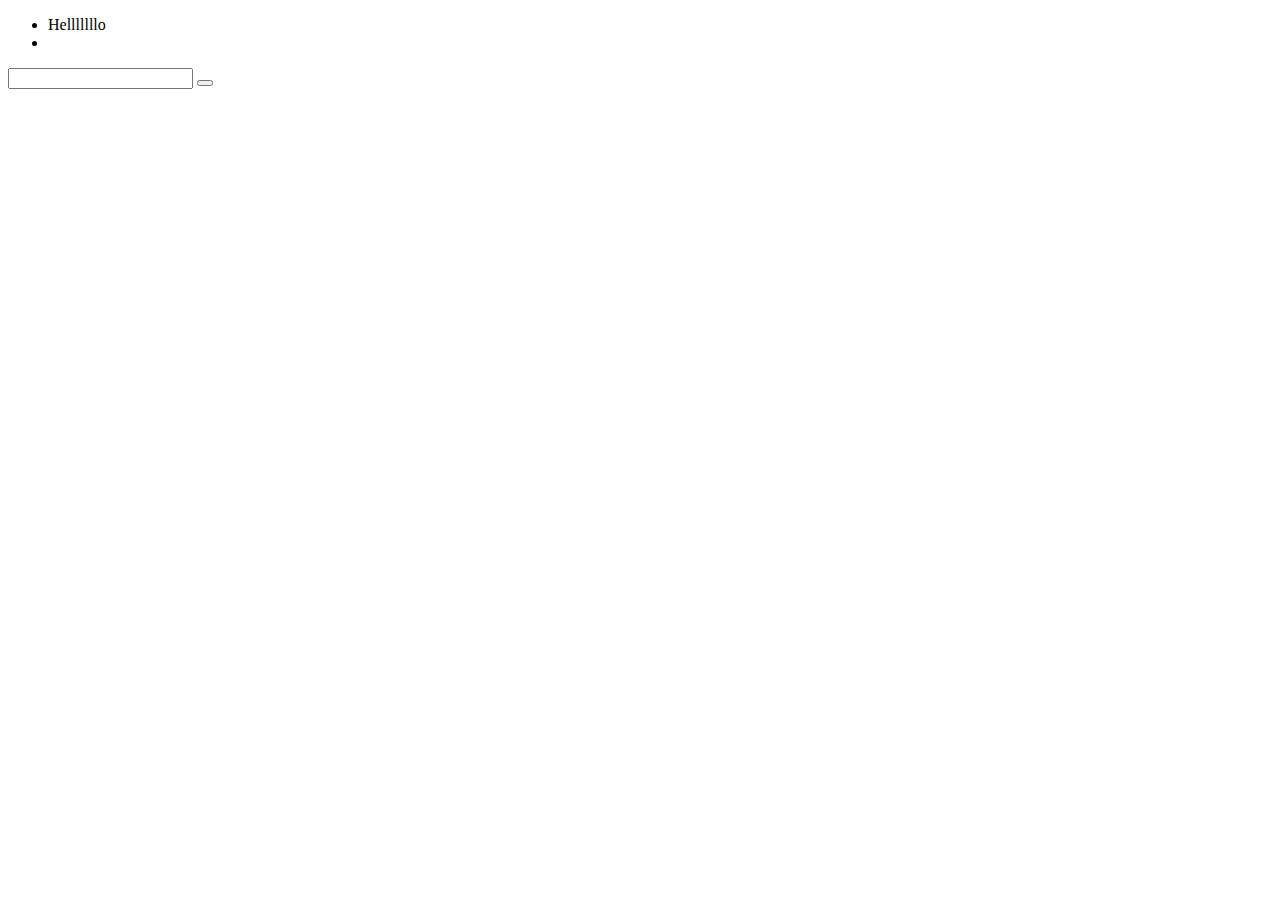
==== demo.html @ 87f30fdc "First Commit" ====
<!DOCTYPE html>
<html lang="en">
<head>
<meta charset="utf-8">
<meta name="viewport" content="width=device-width, initial-scale=1">
<script src="https://ajax.googleapis.com/ajax/libs/jquery/3.2.1/jquery.min.js"></script>
<style>
 
</style>
</head>
<body>
<ul class="dynamic">
	<li> Helllllllo </li>
	<li class="dynamic-content">
		<div class="message-content">
			<div class="message">
			</div>
		</div>
	</li>
</ul>
	<input type="text" class="text-box">
	<button type="button" value="ClicktoGenerate" onclick="test();">
<script type="text/javascript">
	var test = function(){
		var ul = document.getElementsByClassName("dynamic");
		var li = document.createElement("li");
		var div = document.createElement("div");
		var input = document.getElementsByClassName("text-box")
		console.log(input[0].value);
		var insideDiv = div.appendChild(document.createTextNode(input[0].value))
		insideDiv.classList.add("dynamic-box");
		var insideDivClass = document.getElementsByClassName("dynamic-box");
		var insideSecondDiv = div.appendChild(insideDivClass[0]);
		insideSecondDiv.classList.add("dynamic-dabba-1");
		var insideSecondDivClass = document.getElementsByClassName("dynamic-dabba-1");
		var outsideLi = li.appendChild(insideSecondDivClass[0]);
		outsideLi.classList.add("dynamic-content-2");
		var outsideLiClass = document.getElementsByClassName("dynamic-content-2");
		ul[0].appendChild(outsideLiClass[0]);
	}

</script>
</body>
</html>
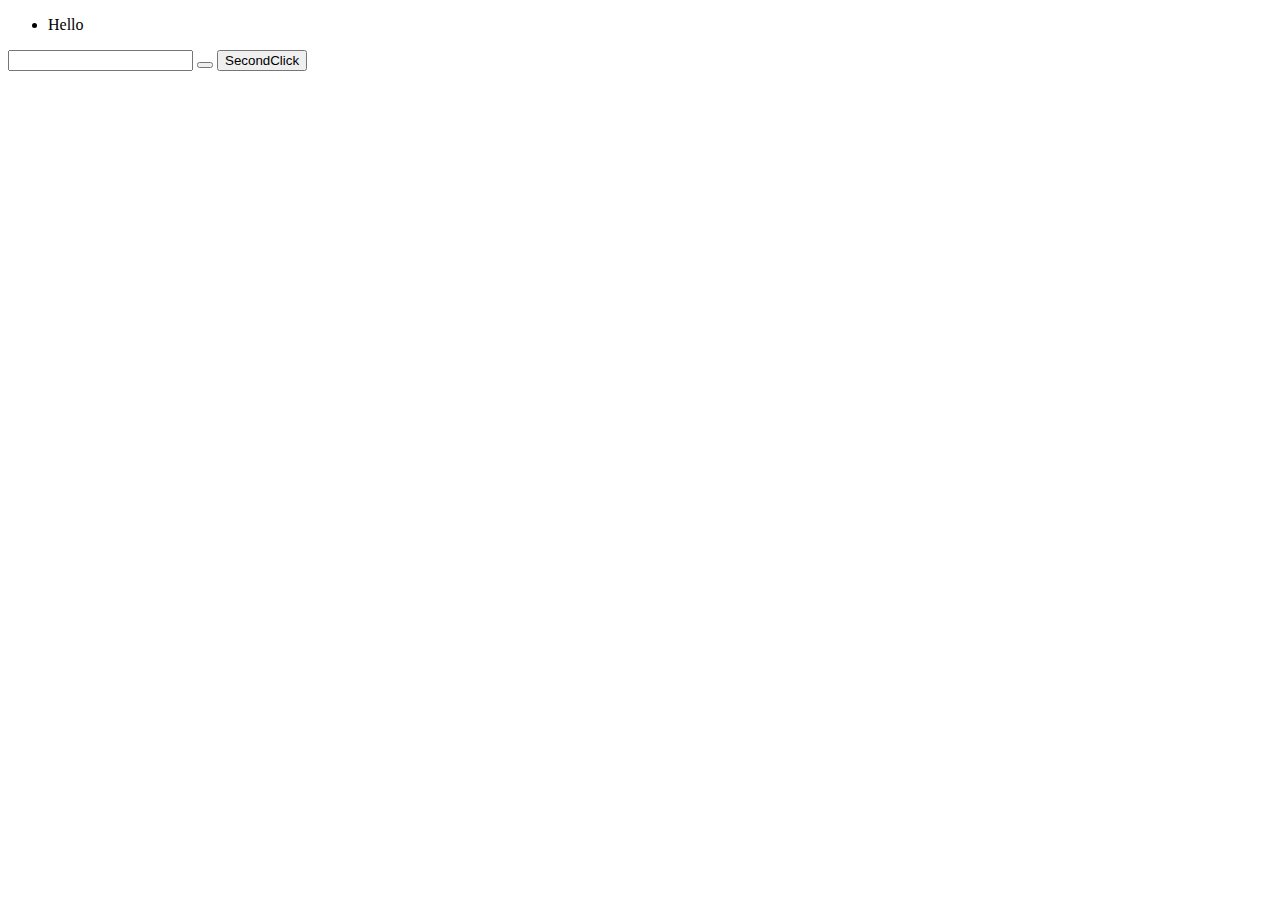
==== commit f2b9362b: "Dynamic Chat-Bubble" ====
--- a/demo.html
+++ b/demo.html
@@ -1,44 +1,134 @@
 <!DOCTYPE html>
-<html lang="en">
+<html lang="ek">
 <head>
 <meta charset="utf-8">
 <meta name="viewport" content="width=device-width, initial-scale=1">
 <script src="https://ajax.googleapis.com/ajax/libs/jquery/3.2.1/jquery.min.js"></script>
 <style>
- 
+ .tester{
+ 	display: none;
+ }
 </style>
 </head>
 <body>
 <ul class="dynamic">
-	<li> Helllllllo </li>
+	<li class="tester"> Helllllllo </li>
 	<li class="dynamic-content">
 		<div class="message-content">
-			<div class="message">
+			<div class="message">Hello
 			</div>
 		</div>
 	</li>
 </ul>
 	<input type="text" class="text-box">
-	<button type="button" value="ClicktoGenerate" onclick="test();">
+	<button type="button" value="ClicktoGenerate" onclick="fnStyle();"></button>
+	<button type="button" value="ClicktoGenerate" onclick="fnStyle1();">SecondClick</button>
 <script type="text/javascript">
+	var count=4;
 	var test = function(){
 		var ul = document.getElementsByClassName("dynamic");
 		var li = document.createElement("li");
 		var div = document.createElement("div");
 		var input = document.getElementsByClassName("text-box")
 		console.log(input[0].value);
-		var insideDiv = div.appendChild(document.createTextNode(input[0].value))
-		insideDiv.classList.add("dynamic-box");
-		var insideDivClass = document.getElementsByClassName("dynamic-box");
-		var insideSecondDiv = div.appendChild(insideDivClass[0]);
-		insideSecondDiv.classList.add("dynamic-dabba-1");
-		var insideSecondDivClass = document.getElementsByClassName("dynamic-dabba-1");
-		var outsideLi = li.appendChild(insideSecondDivClass[0]);
-		outsideLi.classList.add("dynamic-content-2");
-		var outsideLiClass = document.getElementsByClassName("dynamic-content-2");
-		ul[0].appendChild(outsideLiClass[0]);
+		// var insideDiv = div.appendChild(document.createTextNode(input[0].value))
+		// insideDiv.classList.add("dynamic-box");
+		// var insideDivClass = document.getElementsByClassName("dynamic-box");
+		// var insideSecondDiv = div.appendChild(insideDivClass[0]);
+		// insideSecondDiv.classList.add("dynamic-dabba-1");
+		// var insideSecondDivClass = document.getElementsByClassName("dynamic-dabba-1");
+		// var outsideLi = li.appendChild(insideSecondDivClass[0]);
+		// outsideLi.classList.add("dynamic-content-2");
+		// var outsideLiClass = document.getElementsByClassName("dynamic-content-2");
+		// ul[0].appendChild(outsideLiClass[0]);
+		// div.appendChild(document.createTextNode(input[0].value));
+		// let temp = document.getElementsByClassName("dynamic-dabba-one");
+		// console.log(temp);
+		// div.classList.add("dynamic-dabba-one");
+		// console.log(temp[0]);
+		// // div.appendChild()
+		// console.log(document.getElementsByClassName("dynamic-dabba-one"));
+		// console.log(ul);
+		// console.log(ul[0]);
+		div.classList.add("dynamic-dabba-one");
+		li.appendChild(div)
+		ul[0].appendChild(li);
+		// div.classList.add("dynamic-dabba-two");
+		fnTest(input,count);
+		count+=1;
 	}
+
+	let fnTest = function(input,count){
+		let div = document.getElementsByClassName("dynamic-dabba-one");
+		let divTwo = document.createElement("div");
+		div[count].appendChild(divTwo);	
+		divTwo.appendChild(document.createTextNode(input[0].value));
+		divTwo.classList.add("dynamic-dabba-two");
+		// divTwo.classList.add("dynamic-dabba-two");
+		
+	}
+	 let fnStyle = function(){
+	 	Object.assign(document.getElementsByClassName("dynamic-content")[0].style,{display:"none"});
+	 	Object.assign(document.getElementsByClassName("tester")[0].style,{display:"block",fontSize:"30px",color:"red",marginTop:"40px",marginLeft:"40px"});
+	 }
+	 let fnStyle1 = function(){
+	 	document.getElementsByClassName("tester")[0].removeAttribute('style');
+
+	 	document.getElementsByClassName("dynamic-content")[0].removeAttribute('style');
+
+	 }
+/*
+
+$('.main').hide(); 
+				Object.assign(document.getElementsByClassName("main")[0].style,{display:"none"});
+				$('.alternative').show(); Object.assign(document.getElementsByClassName("alternative")[0].style,{display:"block"});
+				$('.back-icon-box').css({'cursor':'default'}); Object.assign(document.getElementsByClassName("back-icon-box")[0].style,{cursor:"default"});
+				$('.avatar-block2').addClass('avatar-block2-alt'); document.getElementsByClassName("avatar-block2")[0].classList.add("avatar-block2-alt");
+				$('.tab-faq').css({'border-bottom':'3px solid','border-bottom-color':'#5b97e8','cursor':'default'}); Object.assign(document.getElementsByClassName("tab-faq")[0].style,{border-bottom:'3px solid',borderBottomColor:'#5b97e8',cursor:'default'});
+				$('.tab-chat').css({'border-bottom':'none','cursor':'pointer'}); Object.assign(document.getElementsByClassName("back-icon-box")[0].style,{borderBottom:'none',cursor:'pointer'});
+				$('.message-box-padded').hide(); Object.assign(document.getElementsByClassName("message-box-padded")[0].style,{display:"none"});
+				$('.faq-box').show(); Object.assign(document.getElementsByClassName("faq-box")[0].style,{display:"block"});
+
+
+
+
+				var header_change=function(){
+				$('.main').hide(); 
+				Object.assign(document.getElementsByClassName("main")[0].style,{display:"none"});
+				$('.alternative').show(); Object.assign(document.getElementsByClassName("alternative")[0].style,{display:"block"});
+				$('.back-icon-box').css({'cursor':'default'}); Object.assign(document.getElementsByClassName("back-icon-box")[0].style,{cursor:"default"});
+				$('.avatar-block2').addClass('avatar-block2-alt'); document.getElementsByClassName("avatar-block2")[0].classList.add("avatar-block2-alt");
+				$('.tab-faq').css({'border-bottom':'3px solid','border-bottom-color':'#5b97e8','cursor':'default'}); Object.assign(document.getElementsByClassName("tab-faq")[0].style,{border-bottom:'3px solid',borderBottomColor:'#5b97e8',cursor:'default'});
+				$('.tab-chat').css({'border-bottom':'none','cursor':'pointer'}); Object.assign(document.getElementsByClassName("tab-chat")[0].style,{borderBottom:'none',cursor:'pointer'});
+				$('.message-box-padded').hide(); Object.assign(document.getElementsByClassName("message-box-padded")[0].style,{display:"none"});
+				$('.faq-box').show(); Object.assign(document.getElementsByClassName("faq-box")[0].style,{display:"block"});
+				$('.tab-chat').click(function(){ 
+					$('.main').show();
+					$('.alternative').hide();
+					$('.tab-chat').css({'border-bottom':'3px solid','border-bottom-color':'#5b97e8','cursor':'default'});
+					$('.tab-faq').css({'border-bottom':'none','cursor':'pointer'});
+					$('.avatar-block2').removeClass('avatar-block2-alt');
+					$('.message-box-padded').show();
+					$('faq-box').hide();
+					$('.back-icon-box').css({'cursor':'pointer'});
+				});
+				document.getElementsByClassName("tab-chat")[0].click(function(){
+					Object.assign(document.getElementsByClassName("main")[0].removeAttribute("style");
+					Object.assign(document.getElementsByClassName("alternative")[0].removeAttribute("style");
+					Object.assign(document.getElementsByClassName("tab-chat")[0].removeAttribute("style");
+					Object.assign(document.getElementsByClassName("tab-faq")[0].removeAttribute("style");
+					document.getElementsByClassName("avatar-block2")[0].classList.remove("avatar-block2-alt");
+					Object.assign(document.getElementsByClassName("faq-box")[0].removeAttribute("style");
+					Object.assign(document.getElementsByClassName("back-icon-box")[0].removeAttribute("style");
+
+				})
+			}
+
+*/
+
+
 
 </script>
 </body>
 </html>
+
